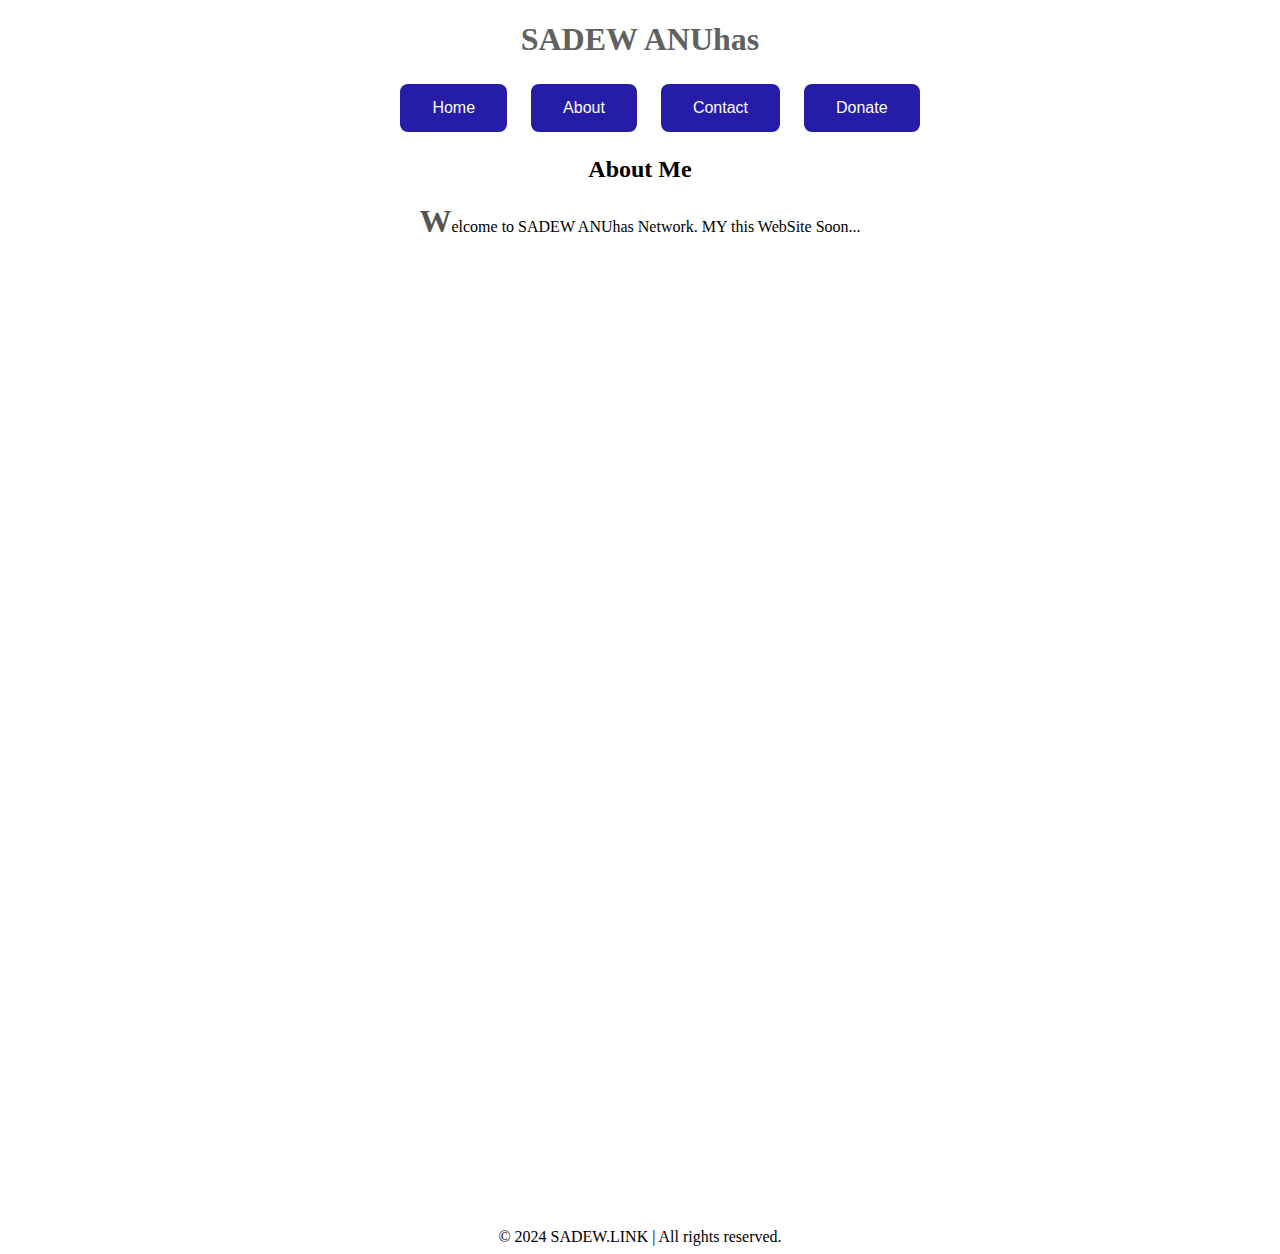
==== about.html @ 90594a1c "Add files via upload" ====
<!DOCTYPE html>
<html lang="en">
<head>
  <meta charset="UTF-8">
  <meta name="viewport" content="width=device-width, initial-scale=1.0">
  <title>About Us</title>
  <link rel="stylesheet" href="style.css">
</head>
<body><center>
  <header>
    <div class="container">
      <h1 class="sa1">SADEW ANUhas</h1>
      <nav>
        <ul>
          <button class="home1" onclick="location.href='index.html'">Home</button>
          <button class="about1" onclick="location.href='about.html'">About</button>
          <button class="contact1" onclick="location.href='contact.html'">Contact</button>
          <button class="donate1" onclick="location.href='donate.html'">Donate</button>
        </ul>
      </nav>
    </div>
  </header>

  <section class="about">
    <div class="container">
      <h2 class="aa1">About Me</h2>
      <p>Welcome to SADEW ANUhas Network. MY this WebSite Soon...</p>
      <br><br><br><br><br><br><br><br><br><br><br><br><br><br><br><br><br><br>
      <br><br><br><br><br><br><br><br><br><br><br><br><br><br><br><br><br><br>
      <br><br><br><br><br><br><br><br><br><br><br><br><br><br><br><br><br><br>
    </div>
  </section>

  <footer>
    <div class="container">
      &copy; 2024 SADEW.LINK | All rights reserved.
    </div>
  </footer>
</center>
</body>
</html>
---- style.css ----
/* This is index.html sector */
.main {
    color: azure;
    background-color: rgb(9, 99, 105);
    margin-left: 150px;
    margin-right: 150px;
    margin-top: 10px;
    font-family: poppins;
}

.btn {
    background-color: #4CAF50; /* Green */
    border: none;
    color: white;
    padding: 15px 32px;
    text-align: center;
    text-decoration: none;
    display: inline-block;
    font-size: 18px;
    margin: 2px 1px;
    cursor: pointer;
    border-radius: 20px;
    transition: all 0.3s ease;
    font-family: poppins;
  }
  
  .btn:hover {
    background-color: #c4eeff; /* Darker Green */
    color: #015a04;
    transform: scale(1.1); /* Scale effect on hover */
    box-shadow: 0 4px 8px rgba(0, 0, 0, 0.1); /* Shadow effect */
    border-radius: 38px;
  }
  
  /* Optional: Add additional styles for active state */
  .btn:active {
    background-color: #003f02; /* Dark Green when clicked */
    color: #ffffff;
    transform: scale(1.3); /* Reset scale on click */
    box-shadow: none; /* Remove shadow on click */
  }
  

  .ff1 {
    font-family: poppins;
    text-align: center;
  }

  .p11 {
    text-align: justify;
    text-justify: inter-word;
    margin-left: 630px;
    margin-right: 50px;
    font-size: 15px;
  }

  p::first-letter {
    font-size: 200%;
    color: #555555;
    font-weight: bold;
  }

  .aa1 {
    color: #000000;
    transition: all 0.35s ease;

  }
  .aa1:hover {
    color: #7700ff;
    cursor: cell;
  }

  ::selection {
    color: rgb(255, 255, 255);
    background: rgb(0, 0, 0);
  }
  


  /* End of index.html sector /////////////////////////////////////////////////////////////// */


  /*  This is about.html sector */


  .home1, .about1, .contact1, .donate1 {
    background-color: #251ca7; /* Green */
    border: none;
    color: white;
    padding: 15px 32px;
    text-align: center;
    text-decoration: none;
    display: inline-block;
    font-size: 16px;
    margin: 4px 10px; /* Added space of 10px horizontally */
    cursor: pointer;
    border-radius: 8px;
    transition: all 0.35s ease;
  }
  
  /* Hover effect */
  .home1:hover, .about1:hover, .contact1:hover, .donate1:hover {
    background-color: #6e0cdd; /* Darker Green */
    transform: scale(1.1); /* Scale effect on hover */
    box-shadow: 0 4px 8px rgba(0, 0, 0, 0.1); /* Shadow effect */
  }

  .home1:active, .about1:active, .contact1:active, .donate1:active {
    background-color: #000000;
    color: rgb(1, 209, 122);
    transform: scale(0.8);
  }

  .container {
    font-family: poppins;
  }
  
  .sa1 {
    color: #616161;
  }
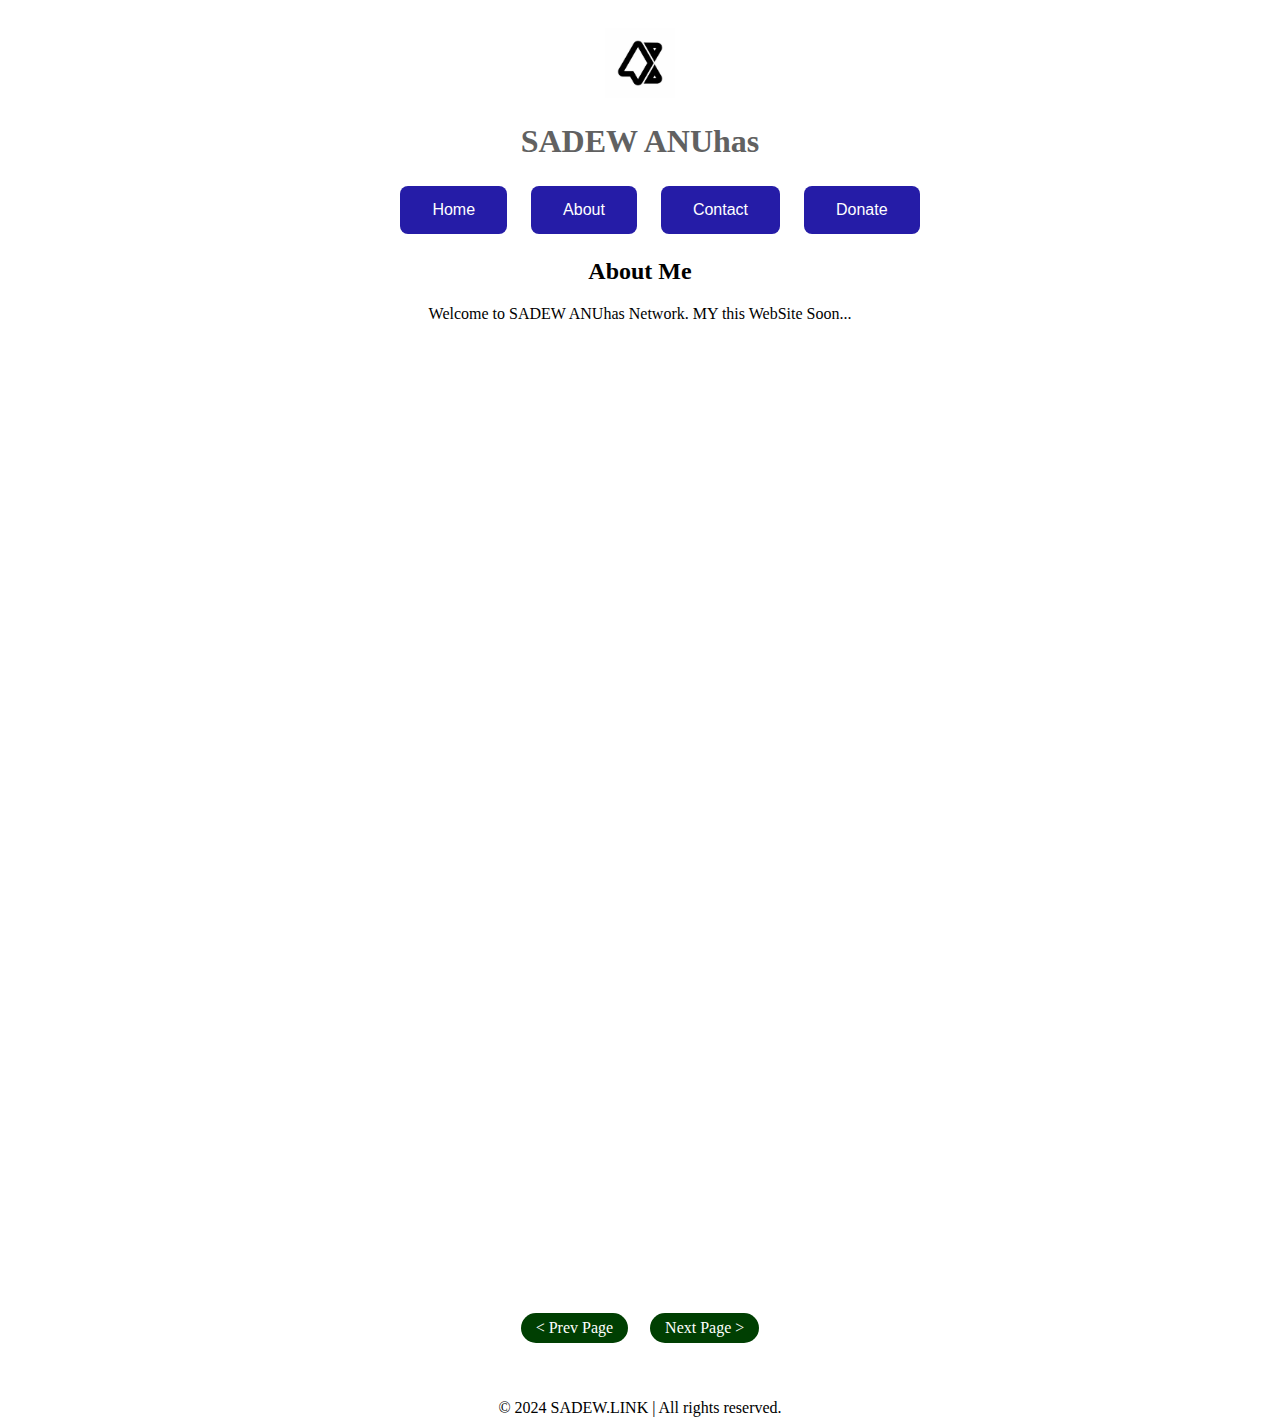
==== commit c8f900fc: "Add files via upload" ====
--- a/about.html
+++ b/about.html
@@ -5,8 +5,20 @@
   <meta name="viewport" content="width=device-width, initial-scale=1.0">
   <title>About Us</title>
   <link rel="stylesheet" href="style.css">
+  <script>
+    document.addEventListener('contextmenu', function(e) {
+        e.preventDefault();
+    });
+</script>
+<link rel="icon" type="sadew" href="sa.png">
 </head>
-<body><center>
+<body>
+  <center>
+    <a href="index.html">
+        <img class="img11" src="ori.png" alt="" width="70px">
+    </a>
+</center>
+  <center>
   <header>
     <div class="container">
       <h1 class="sa1">SADEW ANUhas</h1>
@@ -30,7 +42,12 @@
       <br><br><br><br><br><br><br><br><br><br><br><br><br><br><br><br><br><br>
     </div>
   </section>
-
+  <div class="pp">
+    <center>
+        <button class="btn" onclick="history.back()"> < Prev Page</button> &nbsp; &nbsp;
+    <button class="btn" onclick="location.href='contact.html'">Next Page ></button>
+</center>
+</div><br><br><br>
   <footer>
     <div class="container">
       &copy; 2024 SADEW.LINK | All rights reserved.
--- a/style.css
+++ b/style.css
@@ -4,23 +4,22 @@
     background-color: rgb(9, 99, 105);
     margin-left: 150px;
     margin-right: 150px;
-    margin-top: 10px;
     font-family: poppins;
 }
 
 .btn {
-    background-color: #4CAF50; /* Green */
+    background-color: #003f02; /* Green */
     border: none;
     color: white;
-    padding: 15px 32px;
+    padding: 6px 15px;
     text-align: center;
     text-decoration: none;
     display: inline-block;
-    font-size: 18px;
+    font-size: 16px;
     margin: 2px 1px;
     cursor: pointer;
     border-radius: 20px;
-    transition: all 0.3s ease;
+    transition: all 0.5s ease;
     font-family: poppins;
   }
   
@@ -28,7 +27,7 @@
     background-color: #c4eeff; /* Darker Green */
     color: #015a04;
     transform: scale(1.1); /* Scale effect on hover */
-    box-shadow: 0 4px 8px rgba(0, 0, 0, 0.1); /* Shadow effect */
+    box-shadow: 2px 12px 15px rgba(0, 0, 0, 0.1); /* Shadow effect */
     border-radius: 38px;
   }
   
@@ -40,6 +39,14 @@
     box-shadow: none; /* Remove shadow on click */
   }
   
+  .img11 {
+    margin-top: 20px;
+    transition: all 0.4s ease;
+  }
+
+  .img11:hover {
+    transform: scale(1.2);
+  }
 
   .ff1 {
     font-family: poppins;
@@ -54,11 +61,8 @@
     font-size: 15px;
   }
 
-  p::first-letter {
-    font-size: 200%;
-    color: #555555;
-    font-weight: bold;
-  }
+  
+ 
 
   .aa1 {
     color: #000000;
